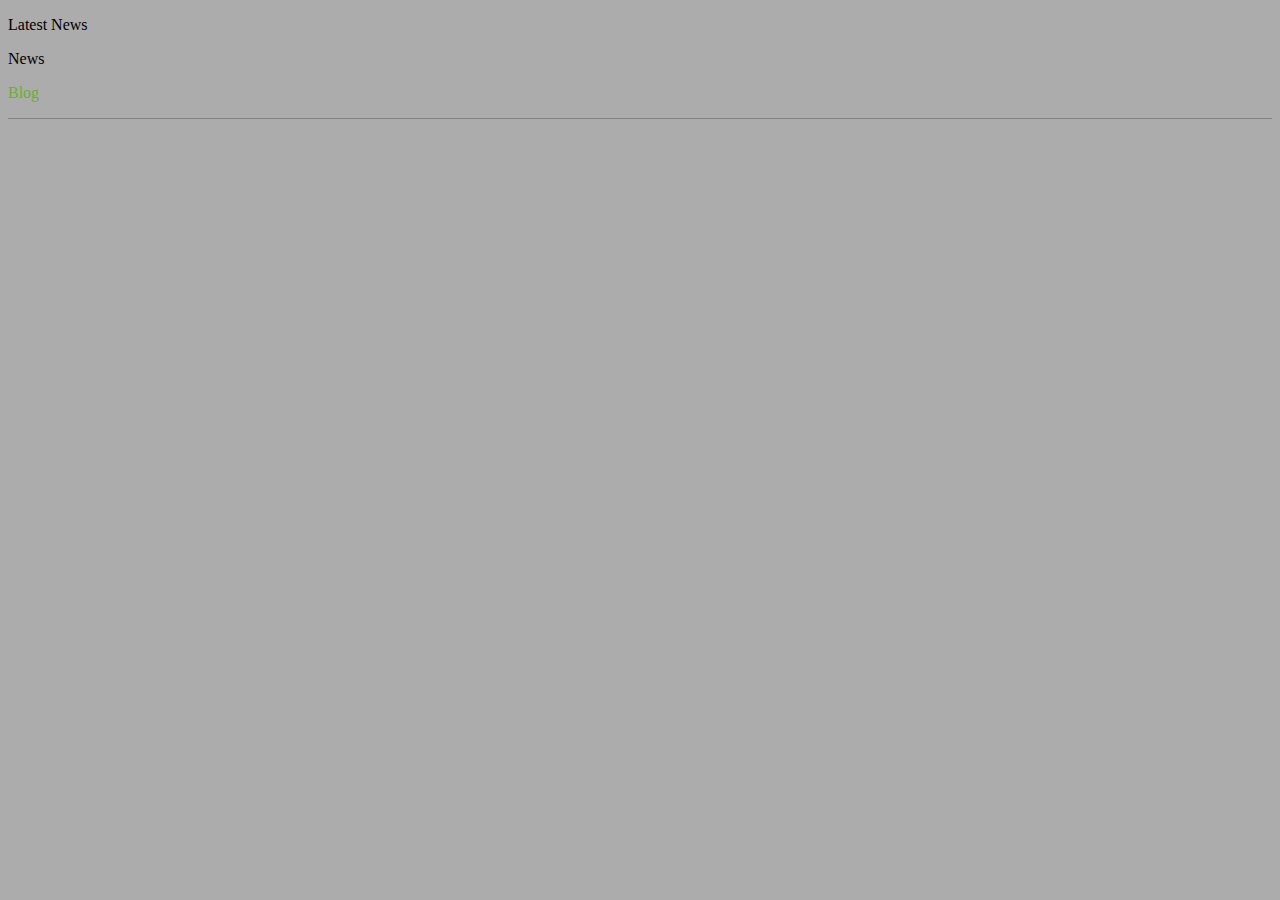
==== blog.html @ 13c20a2a "sort add" ====
<!DOCTYPE html>
<html lang="en">
<head>
    <meta charset="UTF-8">
    <meta http-equiv="X-UA-Compatible" content="IE=edge">
    <meta name="viewport" content="width=device-width, initial-scale=1.0">
    <title>Document</title>
    <link href="https://cdn.jsdelivr.net/npm/bootstrap@5.2.0/dist/css/bootstrap.min.css" rel="stylesheet" integrity="sha384-gH2yIJqKdNHPEq0n4Mqa/HGKIhSkIHeL5AyhkYV8i59U5AR6csBvApHHNl/vI1Bx" crossorigin="anonymous">
    <link rel="stylesheet" href="css/style.css">
</head>
<body>
    <div class="top-header mb-3 mt-3">
        <div class="container">
           <div class="row">
                <div class="d-flex justify-content-between">
                    <div>
                        <p class="fs-4 mb-0"><span class="text-primary fw-bold ">Latest </span> News</p>
                     </div>
                     <div class="d-flex gap-3">
                        <p id="newsMove" class="mb-0 fw-bold ">News</p>
                        <p id="blog" class="mb-0 fw-bold active"> Blog</p>
                     </div>
                </div>
           </div>
        </div>
    </div>
    <script src="https://cdn.jsdelivr.net/npm/bootstrap@5.2.0/dist/js/bootstrap.bundle.min.js" integrity="sha384-A3rJD856KowSb7dwlZdYEkO39Gagi7vIsF0jrRAoQmDKKtQBHUuLZ9AsSv4jD4Xa" crossorigin="anonymous"></script>
    <script src="js/latest.js"></script>

    <script src="js/blog.js"></script>
</body>
</html>
---- css/style.css ----
body{
    background-color:  #1e1e1e5e;;
}
.top-header{
    border-bottom: 1px solid gray;
}
.how-many-category-show{
    width:100%;
    height: 30px;
    background-color: white;
}
.active{
    color:#66B032;
}
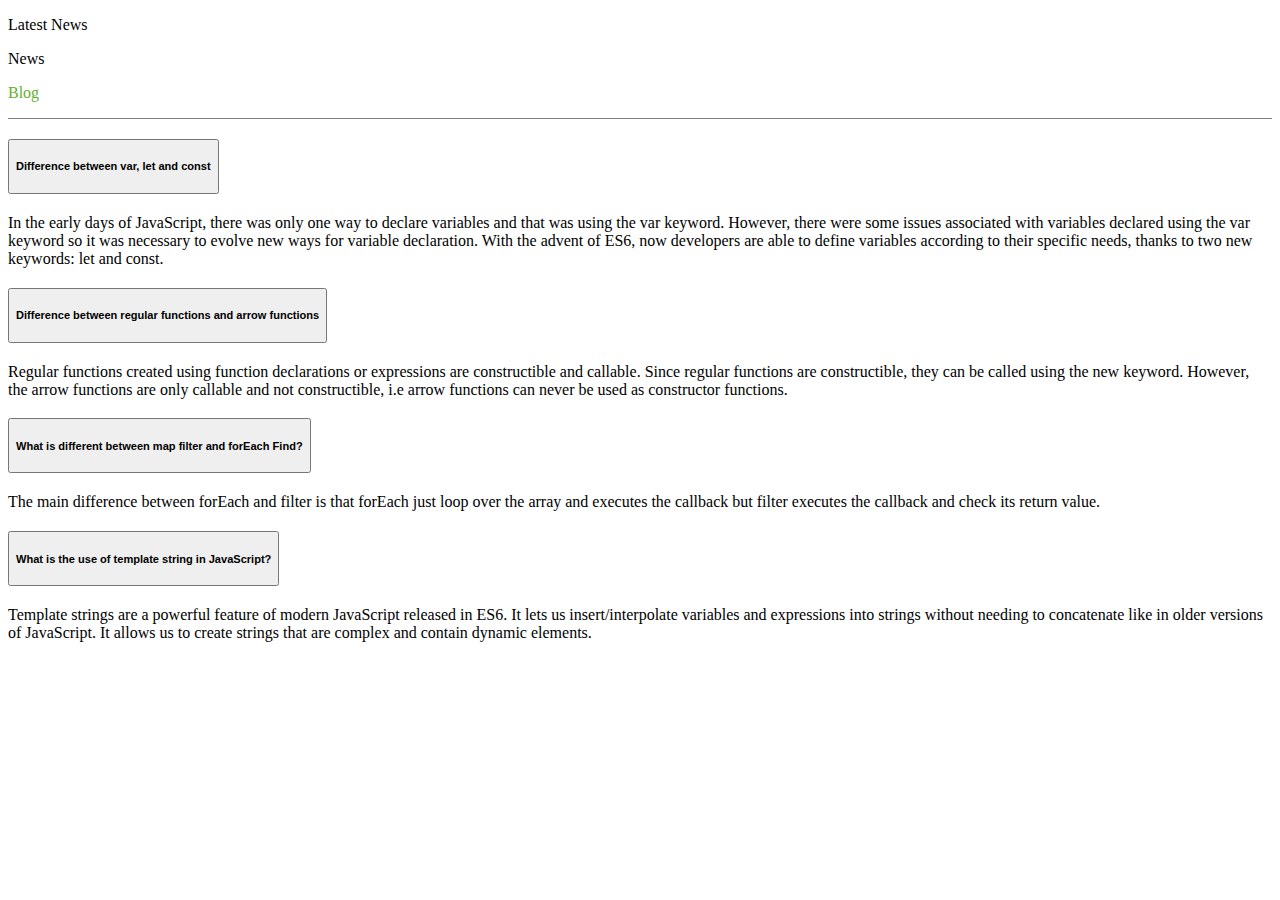
==== commit fea14cba: "add" ====
--- a/blog.html
+++ b/blog.html
@@ -7,6 +7,11 @@
     <title>Document</title>
     <link href="https://cdn.jsdelivr.net/npm/bootstrap@5.2.0/dist/css/bootstrap.min.css" rel="stylesheet" integrity="sha384-gH2yIJqKdNHPEq0n4Mqa/HGKIhSkIHeL5AyhkYV8i59U5AR6csBvApHHNl/vI1Bx" crossorigin="anonymous">
     <link rel="stylesheet" href="css/style.css">
+    <style>
+        body{
+            background-color: white !important;
+        }
+    </style>
 </head>
 <body>
     <div class="top-header mb-3 mt-3">
@@ -24,6 +29,62 @@
            </div>
         </div>
     </div>
+
+    <main>
+        <div class="accordion" id="accordionExample">
+            <div class="accordion-item">
+              <h2 class="accordion-header" id="headingOne">
+                <button class="accordion-button" type="button" data-bs-toggle="collapse" data-bs-target="#collapseOne" aria-expanded="true" aria-controls="collapseOne">
+                   <h5> Difference between var, let and const</h5>
+                </button>
+              </h2>
+              <div id="collapseOne" class="accordion-collapse collapse show" aria-labelledby="headingOne" data-bs-parent="#accordionExample">
+                <div class="accordion-body">
+                   <p>In the early days of JavaScript, there was only one way to declare variables and that was using the var keyword. However, there were some issues associated with variables declared using the var keyword so it was necessary to evolve new ways for variable declaration. With the advent of ES6, now developers are able to define variables according to their specific needs, thanks to two new keywords: let and const.</p>
+                </div>
+              </div>
+            </div>
+            <div class="accordion-item">
+              <h2 class="accordion-header" id="headingTwo">
+                <button class="accordion-button collapsed" type="button" data-bs-toggle="collapse" data-bs-target="#collapseTwo" aria-expanded="false" aria-controls="collapseTwo">
+                   <h5> Difference between regular functions and arrow functions</h5>
+                </button>
+              </h2>
+              <div id="collapseTwo" class="accordion-collapse collapse" aria-labelledby="headingTwo" data-bs-parent="#accordionExample">
+                <div class="accordion-body">
+                   <p>Regular functions created using function declarations or expressions are constructible and callable. Since regular functions are constructible, they can be called using the new keyword. However, the arrow functions are only callable and not constructible, i.e arrow functions can never be used as constructor functions.</p>
+                </div>
+              </div>
+            </div>
+            <div class="accordion-item">
+              <h2 class="accordion-header" id="headingThree">
+                <button class="accordion-button collapsed" type="button" data-bs-toggle="collapse" data-bs-target="#collapseThree" aria-expanded="false" aria-controls="collapseThree">
+                    <h5>What is different between map filter and forEach Find?</h5>
+                </button>
+              </h2>
+              <div id="collapseThree" class="accordion-collapse collapse" aria-labelledby="headingThree" data-bs-parent="#accordionExample">
+                <div class="accordion-body">
+                  <p>
+                    The main difference between forEach and filter is that forEach just loop over the array and executes the callback but filter executes the callback and check its return value.</p>
+                </div>
+              </div>
+            </div>
+            <div class="accordion-item">
+                <h2 class="accordion-header" id="headingFour">
+                  <button class="accordion-button collapsed" type="button" data-bs-toggle="collapse" data-bs-target="#collapseFour" aria-expanded="false" aria-controls="collapseFour">
+                   <h5>What is the use of template string in JavaScript?
+                </h5>
+                  </button>
+                </h2>
+                <div id="collapseFour" class="accordion-collapse collapse" aria-labelledby="headingFour" data-bs-parent="#accordionExample">
+                  <div class="accordion-body">
+                   <p>Template strings are a powerful feature of modern JavaScript released in ES6. It lets us insert/interpolate variables and expressions into strings without needing to concatenate like in older versions of JavaScript. It allows us to create strings that are complex and contain dynamic elements.</p>
+                  </div>
+                </div>
+              </div>
+          </div>
+    </main>
+
     <script src="https://cdn.jsdelivr.net/npm/bootstrap@5.2.0/dist/js/bootstrap.bundle.min.js" integrity="sha384-A3rJD856KowSb7dwlZdYEkO39Gagi7vIsF0jrRAoQmDKKtQBHUuLZ9AsSv4jD4Xa" crossorigin="anonymous"></script>
     <script src="js/latest.js"></script>
 
